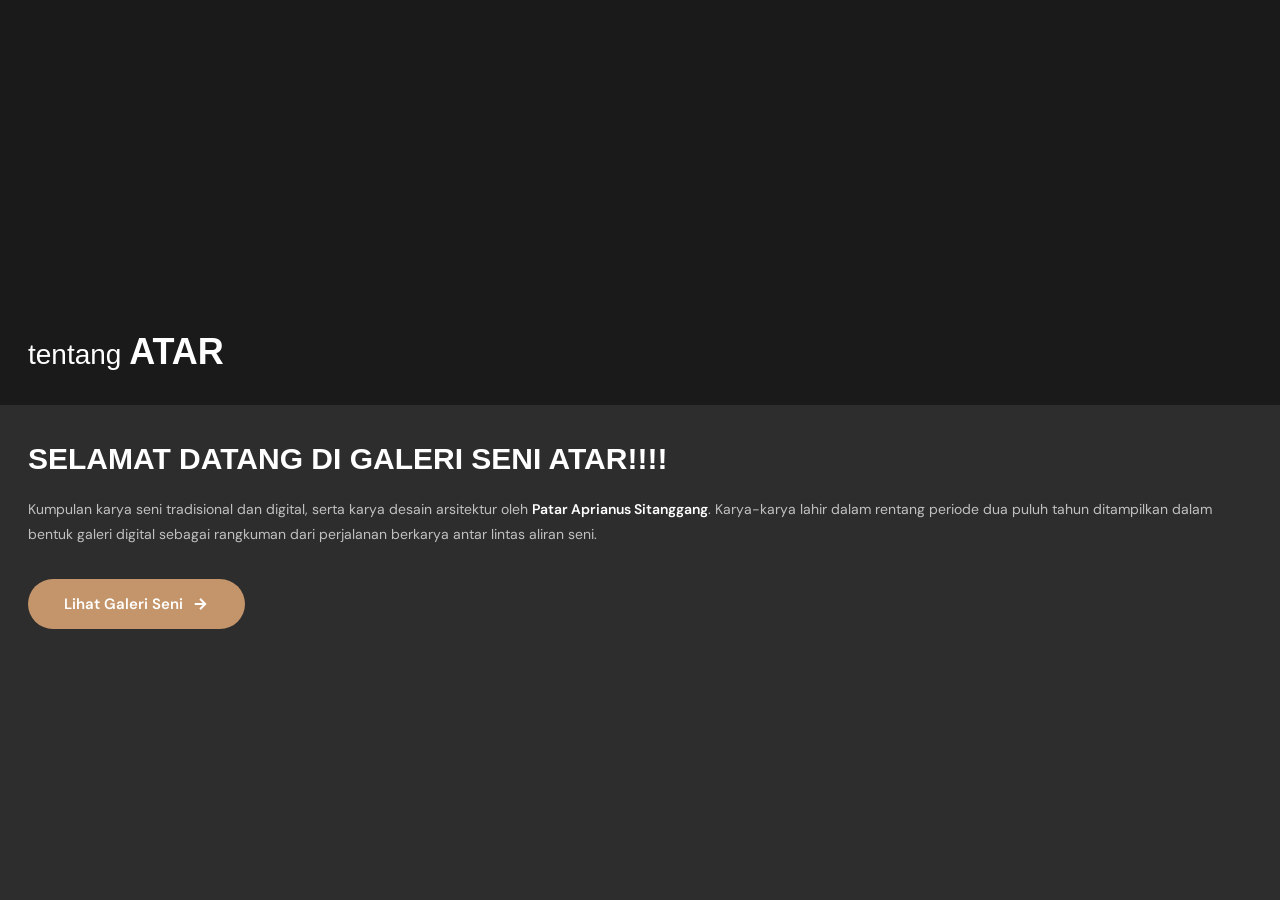
==== about.html @ 5456c1b4 "Initial commit" ====
<!DOCTYPE html>
<html lang="id">
<head>
  <meta charset="UTF-8">
  <meta name="viewport" content="width=device-width, initial-scale=1.0">
  <title>Tentang Atar — Galeri Seni Atar</title>
  <link rel="preconnect" href="https://fonts.googleapis.com">
  <link rel="preconnect" href="https://fonts.gstatic.com" crossorigin>
  <link href="https://fonts.googleapis.com/css2?family=Playfair+Display:wght@400;700;900&family=DM+Sans:wght@300;400;500;600&display=swap" rel="stylesheet">
  <link rel="stylesheet" href="css/style.css">
</head>
<body class="page-about">

  <div class="about-hero">
    <div class="about-bg"></div>
    <div class="about-label">tentang <strong>ATAR</strong></div>
  </div>

  <div class="about-panel">
    <h2 class="about-heading">
      SELAMAT DATANG DI GALERI SENI ATAR!!!!
    </h2>
    <p class="about-desc">
      Kumpulan karya seni tradisional dan digital, serta karya desain arsitektur oleh
      <strong>Patar Aprianus Sitanggang</strong>.
      Karya-karya lahir dalam rentang periode dua puluh tahun ditampilkan dalam bentuk
      galeri digital sebagai rangkuman dari perjalanan berkarya antar lintas aliran seni.
    </p>
    <a class="about-cta" href="home.html">
      Lihat Galeri Seni
      <svg width="18" height="18" fill="none" stroke="currentColor" stroke-width="2.5" viewBox="0 0 24 24">
        <path d="M5 12h14M12 5l7 7-7 7"/>
      </svg>
    </a>
  </div>

</body>
</html>
---- css/style.css ----
/* ═══════════════════════════════════════════════════
   GALERI SENI ATAR — style.css
   Shared across all pages
═══════════════════════════════════════════════════ */

/* ── Reset & Tokens ──────────────────────────────── */
*, *::before, *::after { box-sizing: border-box; margin: 0; padding: 0; }

:root {
  --bg-dark:    #1a1a1a;
  --bg-mid:     #2d2d2d;
  --bg-white:   #ffffff;
  --bg-off:     #f7f5f2;
  --bg-light:   #f0ede8;
  --text-dark:  #1a1a1a;
  --text-mid:   #4a4a4a;
  --text-muted: #888888;
  --accent:     #8b5e3c;
  --accent2:    #c4956a;
  --border:     #e5e0d8;
  --sidebar-w:  260px;
  --nav-h:      64px;
  --font-disp:  'Inter', sans-serif;
  --font-body:  'DM Sans', system-ui, sans-serif;
  --radius:     10px;
  --shadow:     0 4px 24px rgba(0,0,0,0.08);
  --shadow-lg:  0 12px 48px rgba(0,0,0,0.14);
  --trans:      0.28s cubic-bezier(0.4,0,0.2,1);
}

html { scroll-behavior: smooth; }
body {
  font-family: var(--font-body);
  -webkit-font-smoothing: antialiased;
  min-height: 100dvh;
}
a { text-decoration: none; color: inherit; }
img { display: block; }
button { font-family: var(--font-body); }
svg { flex-shrink: 0; }

/* ── Sidebar Overlay ─────────────────────────────── */
#sidebar-overlay {
  position: fixed; inset: 0; z-index: 200;
  opacity: 0; pointer-events: none;
  transition: opacity var(--trans);
}
#sidebar-overlay.open { opacity: 1; pointer-events: all; }

.sidebar-backdrop {
  position: absolute; inset: 0;
  background: rgba(0,0,0,0.55);
}
.sidebar {
  position: absolute; top: 0; left: 0; bottom: 0;
  width: var(--sidebar-w);
  background: var(--bg-dark);
  transform: translateX(-100%);
  transition: transform var(--trans);
  display: flex; flex-direction: column;
  padding: 0 0 32px;
  box-shadow: var(--shadow-lg);
  overflow-y: auto;
}
#sidebar-overlay.open .sidebar { transform: translateX(0); }

.sidebar-header {
  display: flex; align-items: center; gap: 12px;
  padding: 20px;
  border-bottom: 1px solid rgba(255,255,255,0.08);
}
.sidebar-menu-btn {
  background: none; border: none; cursor: pointer;
  color: #fff; padding: 4px;
  display: flex; align-items: center;
}
.sidebar-title {
  font-family: var(--font-disp); font-size: 20px;
  color: #fff; font-weight: 700; letter-spacing: -0.3px;
}
.sidebar-nav { padding: 12px 0; }
.sidebar-item {
  display: flex; align-items: center; gap: 10px;
  padding: 13px 20px; cursor: pointer;
  color: rgba(255,255,255,0.75);
  font-size: 14px; font-weight: 500;
  transition: background var(--trans), color var(--trans);
  border-left: 3px solid transparent;
}
.sidebar-item:hover {
  background: rgba(255,255,255,0.06);
  color: #fff;
  border-left-color: var(--accent2);
}
.sidebar-divider {
  height: 1px; background: rgba(255,255,255,0.08);
  margin: 8px 20px;
}
.sidebar-section-label {
  font-size: 10px; text-transform: uppercase; letter-spacing: 1.5px;
  color: rgba(255,255,255,0.35); padding: 12px 20px 6px;
}

/* ── Top Nav (shared) ────────────────────────────── */
.top-nav {
  position: sticky; top: 0; z-index: 100;
  height: var(--nav-h);
  display: flex; align-items: center; gap: 12px;
  padding: 0 20px;
  background: #fff;
  border-bottom: 1px solid var(--border);
}
.nav-menu-btn {
  background: none; border: none; cursor: pointer;
  color: var(--text-dark); padding: 6px;
  display: flex; align-items: center;
  border-radius: 8px;
  transition: background var(--trans);
}
.nav-menu-btn:hover { background: var(--bg-light); }
.nav-brand {
  font-family: var(--font-disp); font-size: 18px;
  font-weight: 700; color: var(--text-dark);
  flex: 1; letter-spacing: -0.3px;
}
.nav-brand em { font-style: normal; color: var(--accent); }
.nav-back-btn {
  background: none; border: none; cursor: pointer;
  color: var(--text-dark); padding: 6px;
  display: flex; align-items: center; gap: 6px;
  font-size: 14px; font-weight: 500;
  border-radius: 8px;
  transition: background var(--trans);
}
.nav-back-btn:hover { background: var(--bg-light); }
.nav-page-title {
  font-size: 14px; font-weight: 600; color: var(--text-mid);
  font-family: var(--font-body);
  white-space: nowrap; overflow: hidden; text-overflow: ellipsis;
  max-width: 180px;
}

/* ── Search Bar ──────────────────────────────────── */
.search-bar-wrap {
  padding: 16px 20px 12px;
  position: sticky; top: var(--nav-h); z-index: 90;
  background: #fff;
  border-bottom: 1px solid var(--border);
}
.search-input-wrap {
  position: relative; display: flex; align-items: center;
}
.search-input-wrap .search-icon {
  position: absolute; left: 14px;
  color: var(--text-muted); pointer-events: none;
}
.search-input {
  width: 100%; padding: 11px 14px 11px 44px;
  border: 1.5px solid var(--border); border-radius: 50px;
  font-family: var(--font-body); font-size: 14px;
  background: var(--bg-off); color: var(--text-dark);
  outline: none; transition: border-color var(--trans);
}
.search-input:focus { border-color: var(--accent); }

/* ── Home Page ───────────────────────────────────── */
body.page-home { background: var(--bg-white); }

.home-sections { padding: 24px 20px 40px; }
.section-gap { margin-bottom: 32px; }
.section-header {
  display: flex; justify-content: space-between; align-items: center;
  margin-bottom: 14px;
}
.section-title {
  font-family: var(--font-disp); font-size: 20px; font-weight: 700;
  color: var(--text-dark);
}
.section-title em { font-style: normal; color: var(--accent); }
.view-all-btn {
  font-size: 13px; color: var(--accent); font-weight: 600;
  background: none; border: none; cursor: pointer;
  transition: opacity var(--trans);
}
.view-all-btn:hover { opacity: 0.7; }

.thumb-row {
  display: flex; gap: 12px;
  overflow-x: auto; padding-bottom: 8px;
  scroll-snap-type: x mandatory;
  -ms-overflow-style: none; scrollbar-width: none;
}
.thumb-row::-webkit-scrollbar { display: none; }

.thumb-card {
  flex: 0 0 auto; width: 130px;
  scroll-snap-align: start;
  cursor: pointer; border-radius: var(--radius); overflow: hidden;
  box-shadow: var(--shadow);
  transition: transform var(--trans), box-shadow var(--trans);
  background: var(--bg-light);
}
.thumb-card:hover { transform: translateY(-3px); box-shadow: var(--shadow-lg); }

.thumb-img {
  width: 130px; height: 195px;
  object-fit: cover;
  background: var(--bg-light);
}
.thumb-img-placeholder {
  width: 130px; height: 195px;
  background: linear-gradient(135deg, #e8e3dc 0%, #d4cdc4 100%);
  display: flex; align-items: center; justify-content: center;
  font-size: 20px;
}
.thumb-title {
  padding: 8px 10px 10px;
  font-size: 11px; font-weight: 600; color: var(--text-dark);
  white-space: nowrap; overflow: hidden; text-overflow: ellipsis;
  background: #fff;
}

/* ── Gallery Page ────────────────────────────────── */
body.page-gallery { background: var(--bg-white); }

.gallery-grid {
  display: grid;
  grid-template-columns: repeat(2, 1fr);
  gap: 14px;
  padding: 20px 16px 40px;
}
.gallery-card {
  cursor: pointer; border-radius: var(--radius); overflow: hidden;
  box-shadow: var(--shadow);
  transition: transform var(--trans), box-shadow var(--trans);
  background: var(--bg-light);
}
.gallery-card:hover { transform: translateY(-3px); box-shadow: var(--shadow-lg); }
.gallery-card-img {
  width: 100%; aspect-ratio: 2/3;
  object-fit: cover;
  background: linear-gradient(135deg, #e8e3dc 0%, #d4cdc4 100%);
}
.gallery-card-placeholder {
  width: 100%; aspect-ratio: 2/3;
  background: linear-gradient(135deg, #e8e3dc 0%, #d4cdc4 100%);
  display: flex; align-items: center; justify-content: center;
  font-size: 24px;
}
.gallery-card-title {
  padding: 10px 12px 12px;
  font-size: 12px; font-weight: 600; color: var(--text-dark);
  background: #fff;
  white-space: nowrap; overflow: hidden; text-overflow: ellipsis;
}

/* ── Image View Page ─────────────────────────────── */
body.page-image { background: var(--bg-white); }

.image-view-layout {
  display: grid;
  grid-template-columns: 45fr 55fr;
  min-height: calc(100dvh - var(--nav-h));
}
.image-detail-desc {
  padding: 36px 36px 48px;
  overflow-y: auto;
  display: flex; flex-direction: column; gap: 20px;
  max-height: calc(100dvh - var(--nav-h));
  position: sticky; top: var(--nav-h);
}
.image-detail-category {
  font-size: 11px; text-transform: uppercase; letter-spacing: 2px;
  color: var(--accent); font-weight: 600;
}
.image-detail-title {
  font-family: var(--font-disp); font-size: clamp(22px, 3vw, 32px);
  font-weight: 700; color: var(--text-dark); line-height: 1.25;
}
.image-detail-body {
  font-size: 14px; line-height: 1.85; color: var(--text-mid);
  flex: 1;
}
.image-detail-image {
  position: sticky; top: var(--nav-h);
  height: calc(100dvh - var(--nav-h));
  overflow: hidden;
}
.image-detail-image img {
  width: 100%; height: 100%; object-fit: cover;
}
.image-detail-image .no-image {
  width: 100%; height: 100%;
  background: linear-gradient(135deg, #e8e3dc 0%, #d4cdc4 100%);
  display: flex; align-items: center; justify-content: center;
  font-size: 14px; color: var(--text-muted);
}

/* ── Audio Player ────────────────────────────────── */
.audio-player {
  background: var(--bg-off);
  border: 1.5px solid var(--border);
  border-radius: var(--radius);
  padding: 16px;
}
.audio-player-label {
  font-size: 11px; text-transform: uppercase; letter-spacing: 1.5px;
  color: var(--text-muted); font-weight: 600; margin-bottom: 12px;
}
.audio-controls {
  display: flex; align-items: center; gap: 10px; margin-bottom: 10px;
}
.audio-play-btn {
  width: 40px; height: 40px; border-radius: 50%;
  background: var(--accent); border: none; cursor: pointer;
  display: flex; align-items: center; justify-content: center;
  color: #fff; flex-shrink: 0;
  transition: opacity var(--trans), transform var(--trans);
}
.audio-play-btn:hover { opacity: 0.85; transform: scale(1.05); }
.audio-time {
  font-size: 12px; color: var(--text-muted);
  font-family: monospace; min-width: 80px;
}
.audio-progress-wrap {
  flex: 1; height: 4px; background: var(--border); border-radius: 2px;
  cursor: pointer; overflow: hidden;
}
.audio-progress-fill {
  height: 100%; background: var(--accent);
  border-radius: 2px; width: 0%;
  transition: width 0.2s linear;
}

/* ── Welcome Page ────────────────────────────────── */
body.page-welcome { background: var(--bg-dark); }

.welcome-hero {
  position: relative; min-height: 100dvh;
  display: flex; flex-direction: column; justify-content: flex-end;
  overflow: hidden;
}
.welcome-bg {
  position: absolute; inset: 0;
  background: url('../assets/welcome_bg.webp') center/cover no-repeat;
  filter: brightness(0.55);
}
.welcome-content {
  position: relative; z-index: 2;
  padding: 0 32px 72px; text-align: center;
}
.welcome-label {
  font-family: var(--font-body); font-size: 12px;
  text-transform: uppercase; letter-spacing: 4px;
  color: rgba(255,255,255,0.6); margin-bottom: 8px;
}
.welcome-label em { font-style: normal; color: var(--accent2); font-weight: 600; }
.welcome-title {
  font-family: var(--font-disp); font-size: clamp(72px, 20vw, 120px);
  font-weight: 900; color: #fff; line-height: 0.9;
  letter-spacing: -4px; margin-bottom: 36px;
}
.welcome-btn {
  display: inline-flex; align-items: center; gap: 8px;
  background: #fff; color: var(--text-dark);
  font-family: var(--font-body); font-size: 15px; font-weight: 600;
  padding: 16px 40px; border-radius: 50px; border: none;
  cursor: pointer; letter-spacing: 0.3px;
  transition: transform var(--trans), box-shadow var(--trans), background var(--trans);
  box-shadow: 0 8px 32px rgba(0,0,0,0.3);
}
.welcome-btn:hover {
  transform: translateY(-2px);
  box-shadow: 0 16px 48px rgba(0,0,0,0.4);
  background: var(--accent2); color: #fff;
}
.welcome-scroll-hint {
  position: absolute; bottom: 20px; left: 50%; transform: translateX(-50%);
  color: rgba(255,255,255,0.4); font-size: 11px;
  letter-spacing: 2px; text-transform: uppercase;
  display: flex; flex-direction: column; align-items: center; gap: 8px;
}
.scroll-arrow { animation: bounce 2s infinite; }
@keyframes bounce {
  0%,100% { transform: translateY(0); }
  50%      { transform: translateY(6px); }
}

/* ── About Page ──────────────────────────────────── */
body.page-about {
  background: var(--bg-dark);
  min-height: 100dvh;
  display: flex; flex-direction: column;
}
.about-hero {
  position: relative; min-height: 45vh;
  display: flex; align-items: flex-end; overflow: hidden;
}
.about-bg {
  position: absolute; inset: 0;
  background: url('../assets/about_bg.webp') center/cover no-repeat;
  opacity: 0.5;
}
.about-label {
  position: relative; z-index: 2;
  padding: 32px 28px;
  font-family: var(--font-disp); font-size: 28px;
  color: #fff; font-weight: 400;
}
.about-label strong { font-weight: 900; font-size: 36px; }
.about-panel {
  background: var(--bg-mid);
  padding: 36px 28px 56px; flex: 1;
}
.about-heading {
  font-family: var(--font-disp); font-size: clamp(22px, 6vw, 30px);
  color: #fff; font-weight: 900; line-height: 1.2; margin-bottom: 20px;
}
.about-desc {
  font-size: 14px; line-height: 1.8; color: rgba(255,255,255,0.7);
  margin-bottom: 32px; max-width: fit-content;
}
.about-desc strong { color: #fff; font-weight: 600; }
.about-cta {
  display: inline-flex; align-items: center; gap: 8px;
  background: var(--accent2); color: #fff;
  font-family: var(--font-body); font-size: 15px; font-weight: 600;
  padding: 15px 36px; border-radius: 50px; border: none;
  cursor: pointer;
  transition: transform var(--trans), opacity var(--trans);
}
.about-cta:hover { transform: translateY(-2px); opacity: 0.9; }

/* ── Utilities ───────────────────────────────────── */
.empty-state {
  text-align: center; padding: 60px 24px;
  color: var(--text-muted); font-size: 14px;
  grid-column: 1 / -1;
}
.fade-in { animation: fadeUp 0.4s ease forwards; }
@keyframes fadeUp {
  from { opacity: 0; transform: translateY(12px); }
  to   { opacity: 1; transform: translateY(0); }
}

/* ── Responsive ──────────────────────────────────── */
@media (max-width: 768px) {
  .image-view-layout {
    grid-template-columns: 1fr;
    grid-template-rows: auto 1fr;
    min-height: unset;
  }
  .image-detail-image {
    position: static; height: 65vw; min-height: 280px;
    order: -1;
  }
  .image-detail-desc {
    position: static; max-height: unset;
    padding: 24px 20px 48px;
  }
  .gallery-grid { gap: 10px; padding: 14px 12px 40px; }
  .welcome-title { letter-spacing: -2px; }
  .welcome-content { padding: 0 24px 60px; }
  .nav-brand { font-size: 16px; }
  .nav-page-title { max-width: 130px; }
}

@media (max-width: 400px) {
  .gallery-grid { gap: 8px; padding: 12px 10px 40px; }
  .thumb-card { width: 110px; }
  .thumb-img, .thumb-img-placeholder { width: 110px; height: 165px; }
}
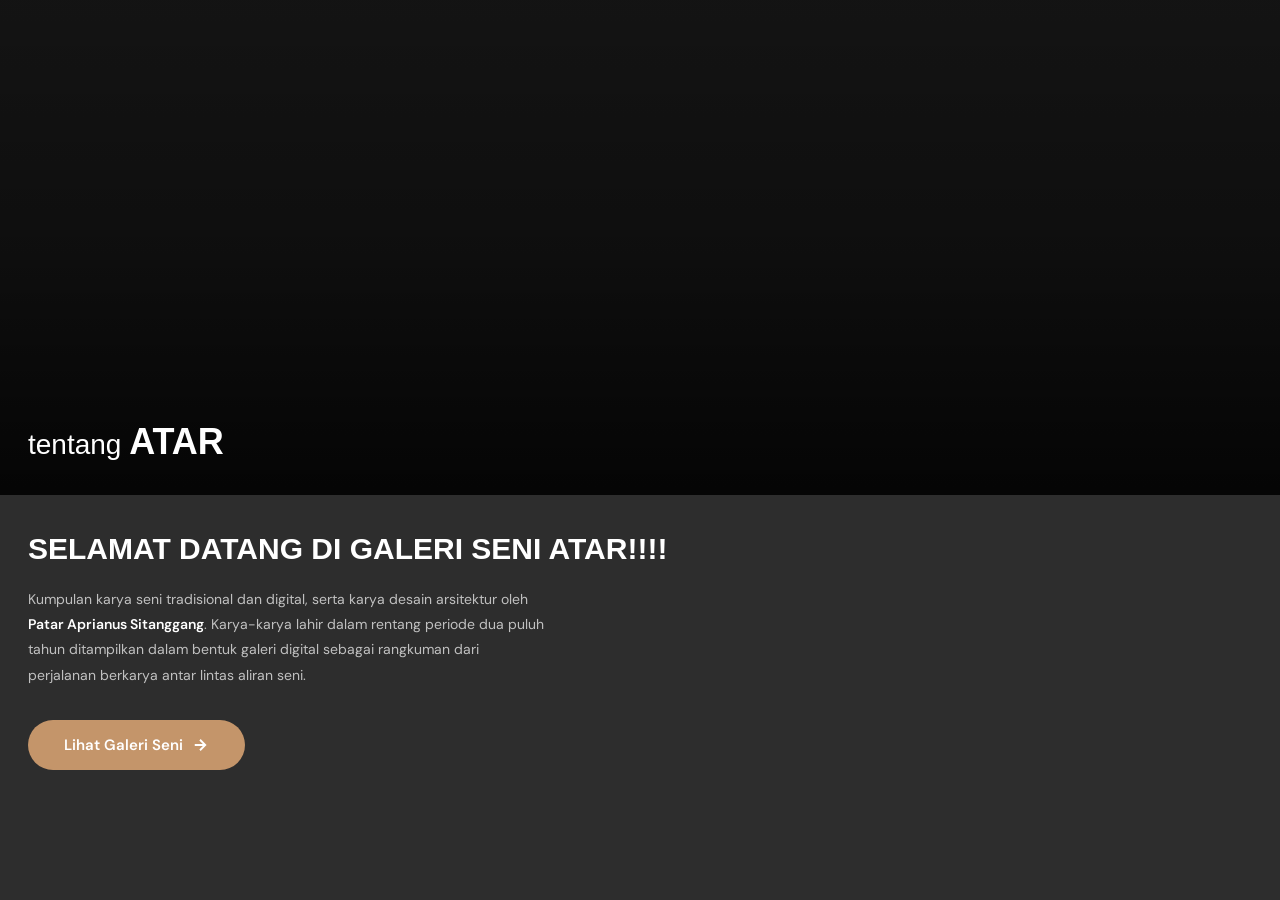
==== commit 40f8df2c: "Content Update" ====
--- a/about.html
+++ b/about.html
@@ -12,8 +12,19 @@
 <body class="page-about">
 
   <div class="about-hero">
-    <div class="about-bg"></div>
+
+    <!--
+      Collage grid — filled dynamically by about.js using all artwork
+      thumbnails from every category. CSS auto-fill adapts to any viewport.
+    -->
+    <div id="about-collage" class="about-collage"></div>
+
+    <!-- Gradient overlay keeps "tentang ATAR" legible over the collage -->
+    <div class="about-collage-overlay"></div>
+
+    <!-- Hero label — sits above collage and overlay via z-index: 2 -->
     <div class="about-label">tentang <strong>ATAR</strong></div>
+
   </div>
 
   <div class="about-panel">
@@ -34,5 +45,9 @@
     </a>
   </div>
 
+  <!-- data.js must load first; about.js reads ARTWORKS and CATEGORIES -->
+  <script src="js/data.js"></script>
+  <script src="js/about.js"></script>
+
 </body>
 </html>
--- a/css/style.css
+++ b/css/style.css
@@ -284,10 +284,15 @@
 .image-detail-image {
   position: sticky; top: var(--nav-h);
   height: calc(100dvh - var(--nav-h));
+  background: #111;           /* dark neutral behind the image */
+  display: flex; align-items: center; justify-content: center;
   overflow: hidden;
 }
 .image-detail-image img {
-  width: 100%; height: 100%; object-fit: cover;
+  max-width: 100%; max-height: 100%;
+  width: auto; height: auto;  /* let the image keep its natural ratio */
+  object-fit: contain;        /* show full image, no cropping */
+  display: block;
 }
 .image-detail-image .no-image {
   width: 100%; height: 100%;
@@ -396,11 +401,35 @@
   position: relative; min-height: 45vh;
   display: flex; align-items: flex-end; overflow: hidden;
 }
-.about-bg {
+
+/* ── Collage grid (fills the hero area) ─────────── */
+.about-collage {
   position: absolute; inset: 0;
-  background: url('../assets/about_bg.webp') center/cover no-repeat;
-  opacity: 0.5;
-}
+  display: grid;
+  /* auto-fill columns: min 100px, max 1fr — adapts to any viewport */
+  grid-template-columns: repeat(auto-fill, minmax(100px, 1fr));
+  grid-auto-rows: 120px;
+  gap: 3px;
+  overflow: hidden;
+}
+.about-collage-img {
+  width: 100%; height: 100%;
+  object-fit: cover;
+  display: block;
+  filter: brightness(0.6) saturate(0.85);
+  transition: filter 0.4s ease;
+}
+/* Dark gradient overlay — ensures text readability */
+.about-collage-overlay {
+  position: absolute; inset: 0; z-index: 1;
+  background: linear-gradient(
+    to top,
+    rgba(0,0,0,0.82) 0%,
+    rgba(0,0,0,0.45) 50%,
+    rgba(0,0,0,0.25) 100%
+  );
+}
+
 .about-label {
   position: relative; z-index: 2;
   padding: 32px 28px;
@@ -408,6 +437,15 @@
   color: #fff; font-weight: 400;
 }
 .about-label strong { font-weight: 900; font-size: 36px; }
+
+/* Desktop: taller hero with more rows visible */
+@media (min-width: 769px) {
+  .about-hero { min-height: 55vh; }
+  .about-collage {
+    grid-template-columns: repeat(auto-fill, minmax(140px, 1fr));
+    grid-auto-rows: 150px;
+  }
+}
 .about-panel {
   background: var(--bg-mid);
   padding: 36px 28px 56px; flex: 1;
@@ -418,7 +456,7 @@
 }
 .about-desc {
   font-size: 14px; line-height: 1.8; color: rgba(255,255,255,0.7);
-  margin-bottom: 32px; max-width: fit-content;
+  margin-bottom: 32px; max-width: 520px;
 }
 .about-desc strong { color: #fff; font-weight: 600; }
 .about-cta {
@@ -451,8 +489,17 @@
     min-height: unset;
   }
   .image-detail-image {
-    position: static; height: 65vw; min-height: 280px;
-    order: -1;
+    position: static;
+    height: auto;          /* grow to fit the full image */
+    min-height: 220px;
+    order: -1;             /* image stays above description */
+    background: #111;
+    display: flex; align-items: center; justify-content: center;
+  }
+  .image-detail-image img {
+    max-width: 100%; max-height: 75vw;
+    width: auto; height: auto;
+    object-fit: contain;
   }
   .image-detail-desc {
     position: static; max-height: unset;
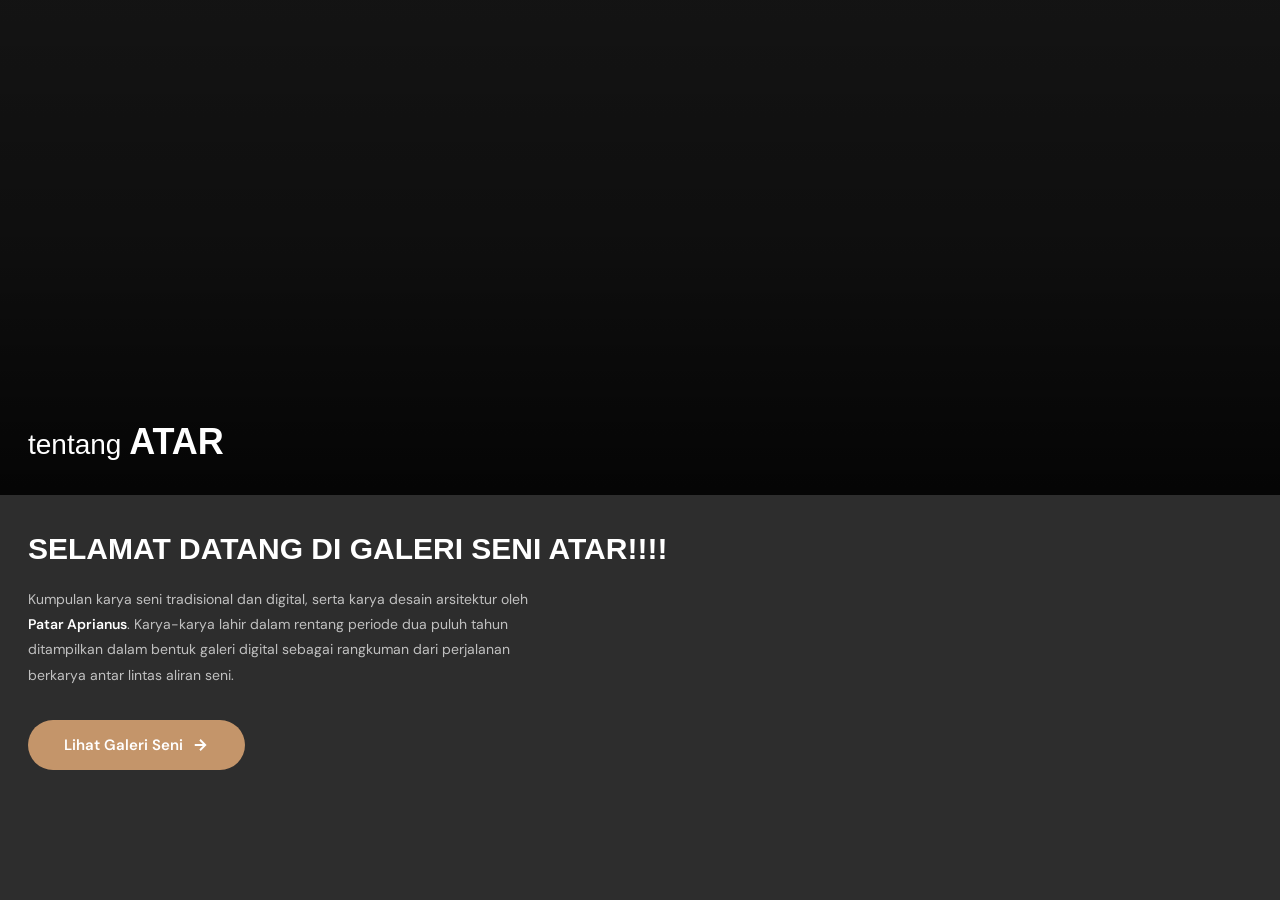
==== commit 38a0b292: "Content Update" ====
--- a/about.html
+++ b/about.html
@@ -6,7 +6,7 @@
   <title>Tentang Atar — Galeri Seni Atar</title>
   <link rel="preconnect" href="https://fonts.googleapis.com">
   <link rel="preconnect" href="https://fonts.gstatic.com" crossorigin>
-  <link href="https://fonts.googleapis.com/css2?family=Playfair+Display:wght@400;700;900&family=DM+Sans:wght@300;400;500;600&display=swap" rel="stylesheet">
+  <link href="https://fonts.googleapis.com/css2?family=Inter:wght@400;700;900&family=DM+Sans:wght@300;400;500;600&display=swap" rel="stylesheet">
   <link rel="stylesheet" href="css/style.css">
 </head>
 <body class="page-about">
@@ -33,7 +33,7 @@
     </h2>
     <p class="about-desc">
       Kumpulan karya seni tradisional dan digital, serta karya desain arsitektur oleh
-      <strong>Patar Aprianus Sitanggang</strong>.
+      <strong>Patar Aprianus</strong>.
       Karya-karya lahir dalam rentang periode dua puluh tahun ditampilkan dalam bentuk
       galeri digital sebagai rangkuman dari perjalanan berkarya antar lintas aliran seni.
     </p>
--- a/css/style.css
+++ b/css/style.css
@@ -494,15 +494,15 @@
     min-height: 220px;
     order: -1;             /* image stays above description */
     background: #111;
-    display: flex; align-items: center; justify-content: center;
+    flex: 1; display: flex; align-items: center; justify-content: center;
   }
   .image-detail-image img {
-    max-width: 100%; max-height: 75vw;
-    width: auto; height: auto;
-    object-fit: contain;
+    width: 100%; height: 100%;
+    object-fit: cover;
+    aspect-ratio: 2/3;
   }
   .image-detail-desc {
-    position: static; max-height: unset;
+    position: static; max-height: unset; white-space: pre-line;
     padding: 24px 20px 48px;
   }
   .gallery-grid { gap: 10px; padding: 14px 12px 40px; }
